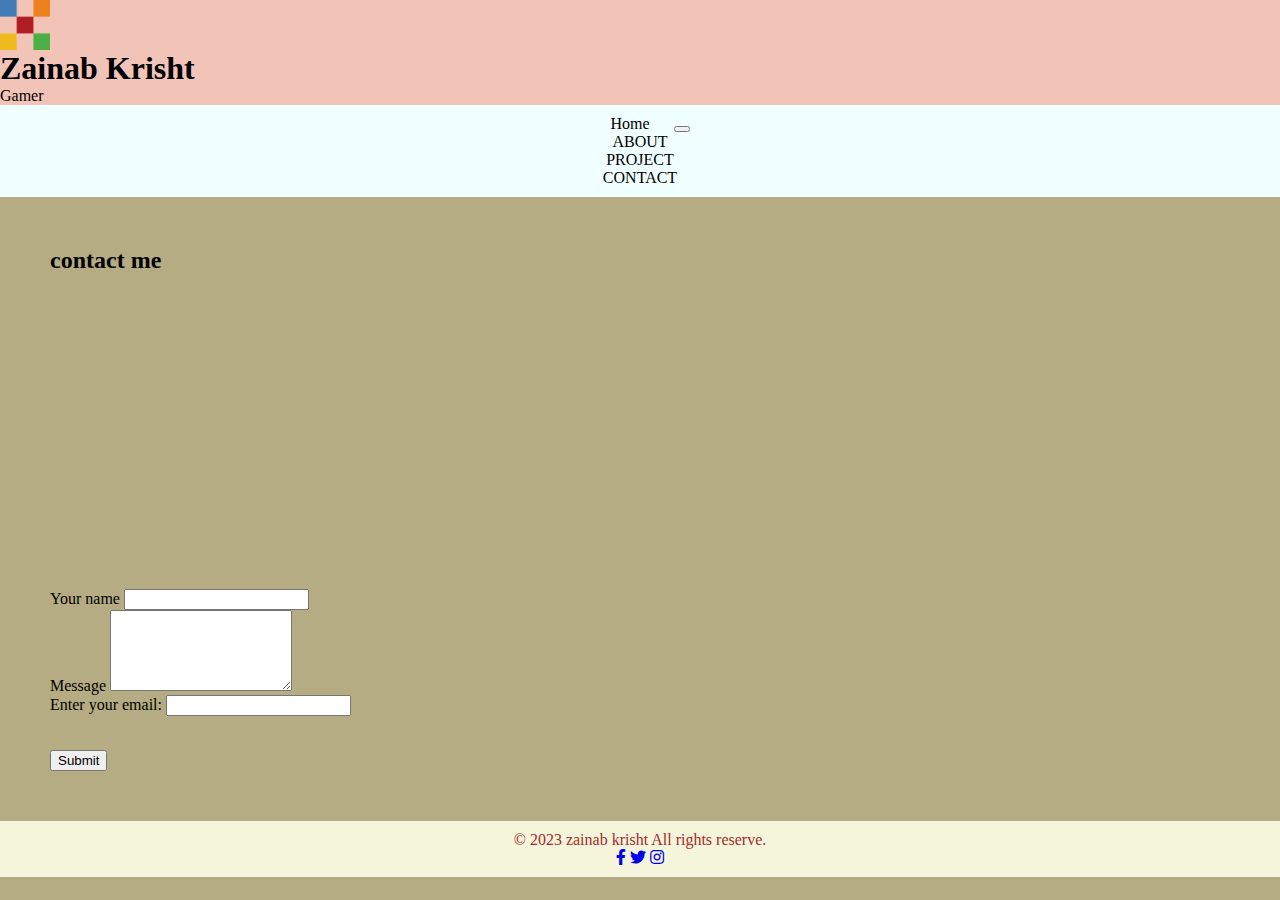
==== today/contact.html @ cd3b4b6d "Add files via upload" ====
<html lang="en">
<head>
    <link rel="stylesheet" href="stylesheet.css"> 
    <meta charset="UTF-8">
    <meta name="viewport" content="width=device-width, initial-scale=1.0">
    <link href="https://cdn.jsdelivr.net/npm/bootstrap@5.0.2/dist/css/bootstrap.min.css" rel="stylesheet" integrity="sha384-EVSTQN3/azprG1Anm3QDgpJLIm9Nao0Yz1ztcQTwFspd3yD65VohhpuuCOmLASjC" crossorigin="anonymous">
    <!-- Font Awesome CSS -->
  <link rel="stylesheet" href="https://cdnjs.cloudflare.com/ajax/libs/font-awesome/5.15.3/css/all.min.css">
    <link rel="icon" type="image/png" href="gamelogo.png" >
    <title>Portfolio</title>
    
</head>

<body>
    <header style="background-color: #F2C4B8;" class ="text-black text-center py-5">
        <img src="gamelogo.png" alt="logo" width="50" height="50" class="mb-3">
        <h1 class="display-4"> Zainab Krisht </h1>
        <p class="lead"> Gamer</p>
    </header>
   <!-- <nav>
    <ul> 
        <li> <a href="about.html">ABOUT</a></li>
        <li> <a href="project.html">PROJECT</a></li>
        <li> <a href="contact.html">CONTACT</a></li>

    </ul>
   </nav> -->

   <nav class="navbar navbar-expand-md navbar-dark bg-dark">
    <div class="container">
       <a class="navbar-brand" href="index.html"> Home </a> 

        <button class="navbar-toggler" type="button" data-toggle="collapse" data-target="#navbarNav" aria-controls="false" aria-label="Toggle navigation">
            <span class="navbar-toggler-icon"></span>
        </button>
        <div class="collapse navbar-collapse" id="navbarNav">
            <ul class="navbar-nav ml-auto">
                <li class="nav-item">
                    <a class="nav-link" href="about.html">ABOUT</a>
                </li>
                <li class="nav-item">
                    <a class="nav-link" href="project.html">PROJECT</a>
                </li>
                <li class="nav-item">
                    <a class="nav-link" href="contact.html">CONTACT</a>
                </li>
            </ul>
        </div>
    </div>
   </nav>


  

   <section id="contact" class="bg-light py-5">
    <div class="container">
        <h2 class="text-center mb-4"> contact  me</h2>
        <div class="row">
            <div class="col-md-6">
                <div class="card mb-4">
                    <div class="card-body">
                        <iframe width="500" height="315" src="https://www.youtube.com/embed/FhAOsQ8ujig?si=38YJaoWGaflJwQWw" title="YouTube video player" frameborder="0" allow="accelerometer; autoplay; clipboard-write; encrypted-media; gyroscope; picture-in-picture; web-share" allowfullscreen></iframe>
                    </div>

                </div>

            </div>
            <div class="col-md-6">
                <div class="card">
                    <div class="card-body">
                        <form>
                            <div class="form-group">
                                <label for="name">Your name</label>
                                <input type="text" class="form-control" id="subject" name="subject" required>
                            </div> 
                            <div class="form-group">
                                <label for="message">Message</label>
                                <textarea class="form-control" id="message" name="message" rows="5" required></textarea>
                                <br>
                                <form action="/action_page.php">
                                    <label for="email">Enter your email:</label>
                                    <input type="email" id="email" name="email">
                                  </form>
                                  
                            </div>
                            <br> 
                            <button type="submit" class="btn btn-primary"> Submit</button>
                        </form>

                    </div>

                </div>

        </div>

        </div>

    </div>

   </section>

   <footer class="bg-dark text-white text-center py-3">
    <div class="container">
        <p>&copy; 2023 zainab krisht All rights reserve. </p>
        <div class="social-icons mt-3">
            <a href="https://web.facebook.com/" class="text-white mx-3"><i class="fab fa-facebook-f"></i></a>
            <a href="https://twitter.com/" class="text-white mx-3"><i class="fab fa-twitter"></i></a>
            <a href="https://www.instagram.com/" class="text-white mx-3"><i class="fab fa-instagram"></i></a>
        </div>
    </div> 
    
   </footer>

   <!-- Bootstrap JS and jQuery -->
<script src="https://code.jquery.com/jquery-3.6.0.min.js"></script>
<script src="https://stackpath.bootstrapcdn.com/bootstrap/4.5.2/js/bootstrap.min.js"></script>
</body>
</html>
---- today/stylesheet.css ----
/* body {
    background-color: rgb(230, 227, 176);
  }
  h1 {
    color: rgb(255, 89, 0);
  }
  p {
    color: #cc2867;
  } 
  style {
    font-family: Georgia, 'Times New Roman', Times, serif;
   } */


  body,h1,h2,h3,p,ul,li{
    margin: 0;
    padding:0%;
  }
  body{
    background-color: rgb(182, 172, 131);
    color:black
  }
  header{
    background-color:#F2C4B8;
    color: black;
   
  }

nav{
  background-color: azure;
  color: black;
  padding: 10px 0;
  text-align: center;
}

nav a {
  color: black;
  text-decoration: none;
  margin: 0 20px;
}

section {
  padding: 50px;
}
.project{
  margin-bottom: 30px;
}
footer {
background-color: beige;
color: brown;
text-align: center;
padding:10px;
}
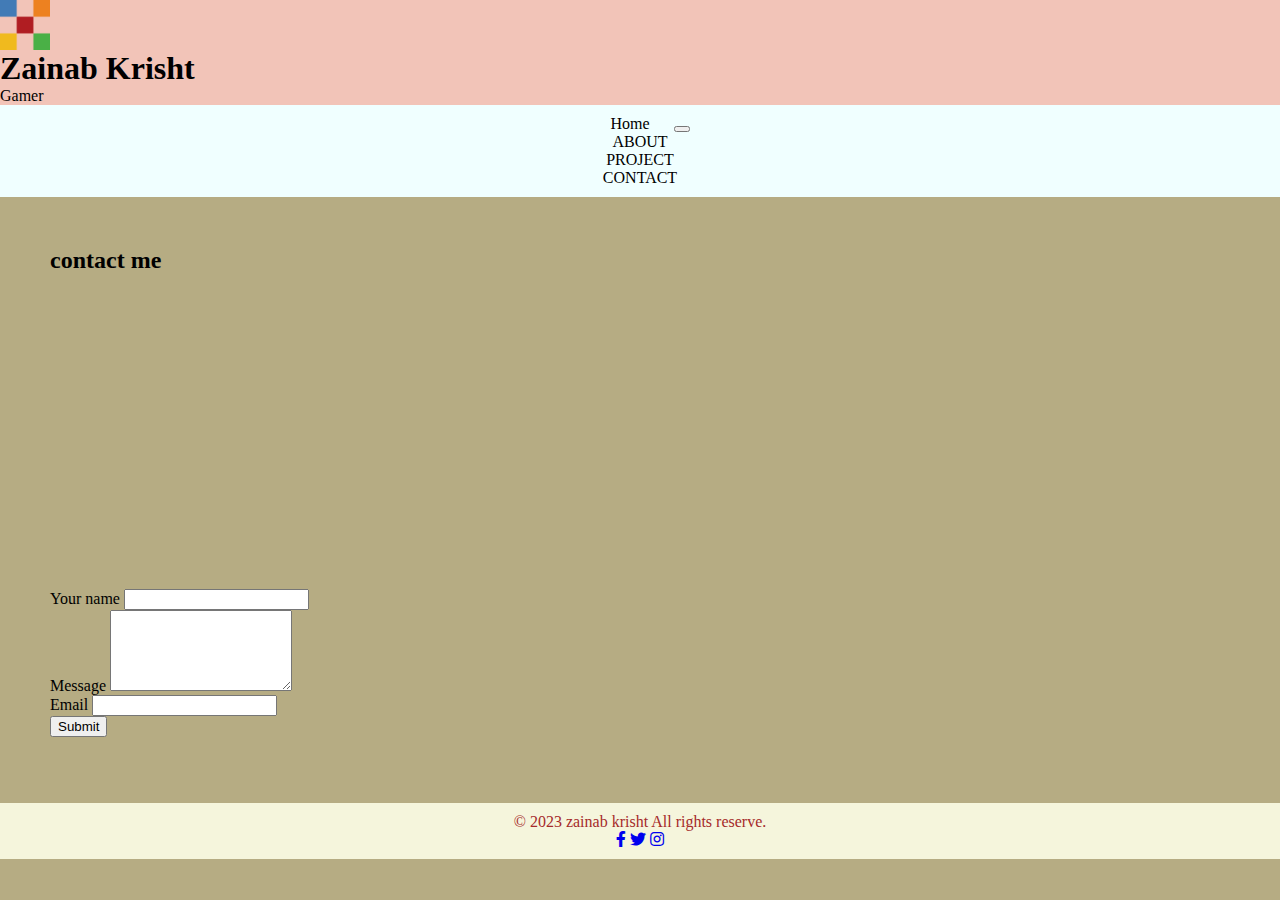
==== commit de8304ef: "Add files via upload" ====
--- a/today/contact.html
+++ b/today/contact.html
@@ -68,7 +68,7 @@
             <div class="col-md-6">
                 <div class="card">
                     <div class="card-body">
-                        <form>
+                        <form method="Post" action="/submit">
                             <div class="form-group">
                                 <label for="name">Your name</label>
                                 <input type="text" class="form-control" id="subject" name="subject" required>
@@ -76,14 +76,14 @@
                             <div class="form-group">
                                 <label for="message">Message</label>
                                 <textarea class="form-control" id="message" name="message" rows="5" required></textarea>
-                                <br>
-                                <form action="/action_page.php">
-                                    <label for="email">Enter your email:</label>
-                                    <input type="email" id="email" name="email">
-                                  </form>
-                                  
+                                <br>    
                             </div>
-                            <br> 
+                            
+                            <div class="form-group">
+                                <label for="Email">Email</label>
+                                <input type="email" class="form-control" id="email" name="email" required>
+                                <br>    
+                            </div>
                             <button type="submit" class="btn btn-primary"> Submit</button>
                         </form>
 
